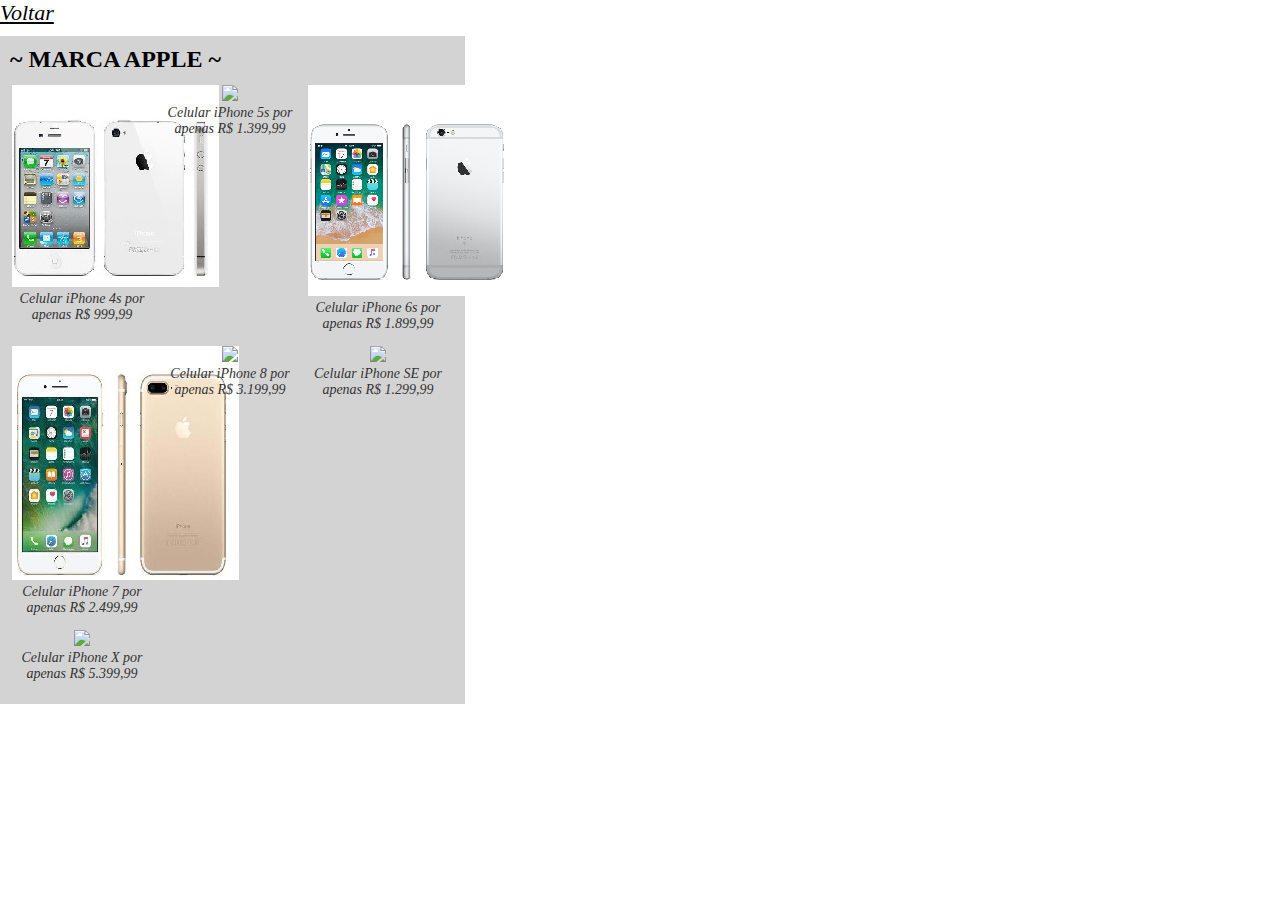
==== apple.html @ 932e18b1 "Add files via upload" ====
<!DOCTYPE html>
<html>
<head>
	<title>Marca Apple</title>
	<link rel="stylesheet" href="css/estilo.css"/>
</head>
<body>
	<nav class="voltar">
		<a href="index.html"> Voltar</a>
	</nav>

	<div class="container paineis">
        <section class="painel vendas">
            <h2>~ Marca Apple ~</h2>
            <ol>
            <!--primeiro produtos-->
                <li>
                <a href="apple.html">
                    <figure>
                    <img src="img/apple/iphone 4s.png">
                        <figcaption>Celular iPhone 4s por apenas R$ 999,99</figcaption>
                    </figure>
                    </a>
                </li>
                
                <li>
                <a href="apple.html">
                    <figure>
                    <img src="img/apple/iphone 5s.png">
                        <figcaption>Celular iPhone 5s por apenas R$ 1.399,99</figcaption>
                    </figure>
                    </a>
                </li>
                
                <li>
                <a href="apple.html">
                    <figure>
                    <img src="img/apple/iphone 6s.png">
                        <figcaption>Celular iPhone 6s por apenas R$ 1.899,99</figcaption>
                    </figure>
                    </a>
                </li>
                
                <li>
                <a href="apple.html">
                    <figure>
                    <img src="img/apple/iphone 7.png">
                        <figcaption>Celular iPhone 7 por apenas R$ 2.499,99</figcaption>
                    </figure>
                    </a>
                </li>
                
                <li>
                <a href="apple.html">
                    <figure>
                    <img src="img/apple/iphone 8.png">
                        <figcaption>Celular iPhone 8 por apenas R$ 3.199,99</figcaption>
                    </figure>
                    </a>
                </li>
                
                <li>
                <a href="apple.html">
                    <figure>
                    <img src="img/apple/iphone se.png">
                        <figcaption>Celular iPhone SE por apenas R$ 1.299,99</figcaption>
                    </figure>
                    </a>
                </li>

                <li>
                <a href="apple.html">
                    <figure>
                    <img src="img/apple/iphone x.png">
                        <figcaption>Celular iPhone X por apenas R$ 5.399,99</figcaption>
                    </figure>
                    </a>
                </li>
                
            </ol>
            </section>            
            
        </div>
</body>
</html>
---- css/estilo.css ----
html, body, div, span, applet, object, iframe,
h1, h2, h3, h4, h5, h6, p, blockquote, pre,
a, abbr, acronym, address, big, cite, code,
del, dfn, em, img, ins, kbd, q, s, samp,
small, strike, strong, sub, sup, tt, var,
b, u, i, center,
dl, dt, dd, ol, ul, li,
fieldset, form, label, legend,
table, caption, tbody, tfoot, thead, tr, th, td,
article, aside, canvas, details, embed, 
figure, figcaption, footer, header, hgroup, 
menu, nav, output, ruby, section, summary,
time, mark, audio, video {
	margin: 0;
	padding: 0;
	border: 0;
	font-size: 100%;
	font: inherit;
	vertical-align: baseline;
}
.body{
	font-family: Helvetica Neue, Helvetica, Arial, sans-serif;
}

.opcoes-celulares a:hover{
    color: red;
}
.opcoes-celulares a:active{
    color: red;
}
.opcoes-celulares tr,td, a{
    color: black;
    font-size: 22px;
    font-style: italic;
    font-feature-settings: normal;
    text-align: center;
    padding-top:  center;
    
}
.painel{
    margin: 10px 0;
    padding: 10px;
    width: 445px;
}
.vendas{
    float: left;
        background-color: #D3D3D3;
}
.mais-vendido{
    float: right;
        background-color: #dcdcf5;
}

.painel li{
    display: inline-block;
    vertical-align: top;
    width: 140px;
    
    margin: 2px;
    padding-bottom: 10px;
}

.painel h2{
    font-size: 24px;
    font-weight: bold;
    text-transform: uppercase;
    
    margin-bottom: 10px;
}

.painel a{
    color: #333;
    font-size: 14px;
    text-align: center;
    text-decoration: none;
}
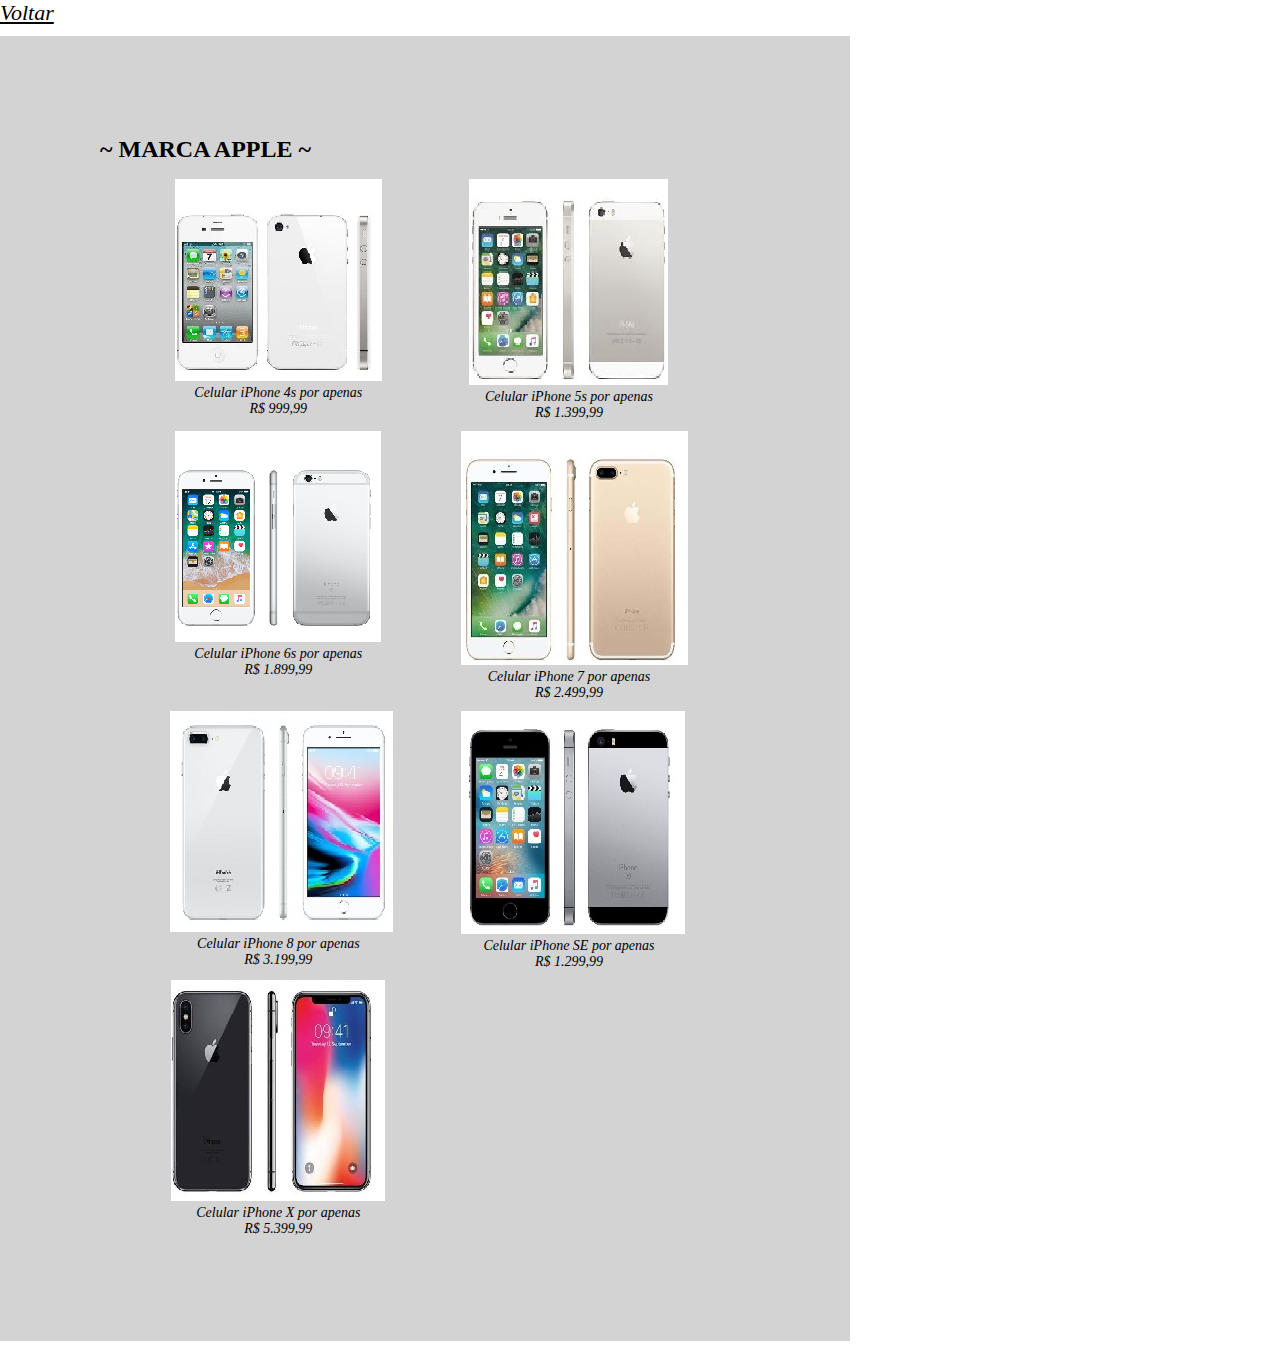
==== commit b76f58cd: "Add files via upload" ====
--- a/apple.html
+++ b/apple.html
@@ -18,7 +18,7 @@
                 <a href="apple.html">
                     <figure>
                     <img src="img/apple/iphone 4s.png">
-                        <figcaption>Celular iPhone 4s por apenas R$ 999,99</figcaption>
+                        <figcaption>Celular iPhone 4s por apenas<br> R$ 999,99</figcaption>
                     </figure>
                     </a>
                 </li>
@@ -27,7 +27,7 @@
                 <a href="apple.html">
                     <figure>
                     <img src="img/apple/iphone 5s.png">
-                        <figcaption>Celular iPhone 5s por apenas R$ 1.399,99</figcaption>
+                        <figcaption>Celular iPhone 5s por apenas<br> R$ 1.399,99</figcaption>
                     </figure>
                     </a>
                 </li>
@@ -36,7 +36,7 @@
                 <a href="apple.html">
                     <figure>
                     <img src="img/apple/iphone 6s.png">
-                        <figcaption>Celular iPhone 6s por apenas R$ 1.899,99</figcaption>
+                        <figcaption>Celular iPhone 6s por apenas<br> R$ 1.899,99</figcaption>
                     </figure>
                     </a>
                 </li>
@@ -45,7 +45,7 @@
                 <a href="apple.html">
                     <figure>
                     <img src="img/apple/iphone 7.png">
-                        <figcaption>Celular iPhone 7 por apenas R$ 2.499,99</figcaption>
+                        <figcaption>Celular iPhone 7 por apenas<br> R$ 2.499,99</figcaption>
                     </figure>
                     </a>
                 </li>
@@ -54,7 +54,7 @@
                 <a href="apple.html">
                     <figure>
                     <img src="img/apple/iphone 8.png">
-                        <figcaption>Celular iPhone 8 por apenas R$ 3.199,99</figcaption>
+                        <figcaption>Celular iPhone 8 por apenas <br>R$ 3.199,99</figcaption>
                     </figure>
                     </a>
                 </li>
@@ -63,7 +63,7 @@
                 <a href="apple.html">
                     <figure>
                     <img src="img/apple/iphone se.png">
-                        <figcaption>Celular iPhone SE por apenas R$ 1.299,99</figcaption>
+                        <figcaption>Celular iPhone SE por apenas <br>R$ 1.299,99</figcaption>
                     </figure>
                     </a>
                 </li>
@@ -72,7 +72,7 @@
                 <a href="apple.html">
                     <figure>
                     <img src="img/apple/iphone x.png">
-                        <figcaption>Celular iPhone X por apenas R$ 5.399,99</figcaption>
+                        <figcaption>Celular iPhone X por apenas <br>R$ 5.399,99</figcaption>
                     </figure>
                     </a>
                 </li>
--- a/css/estilo.css
+++ b/css/estilo.css
@@ -39,8 +39,17 @@
 }
 .painel{
     margin: 10px 0;
-    padding: 10px;
-    width: 445px;
+
+    padding: 100px;
+    padding-right: 100px;
+    padding-left: 100px;    
+    width: 650px;
+background-color: #D3D3D3;
+}
+.painel:after{
+    content: "";
+    display: table;
+    clear: both;
 }
 .vendas{
     float: left;
@@ -54,22 +63,27 @@
 .painel li{
     display: inline-block;
     vertical-align: top;
-    width: 140px;
-    
-    margin: 2px;
-    padding-bottom: 10px;
+    width: 100px;
+    background-color: #D3D3D3;
+    margin: 4px;
+    padding-top: 2px;
+    padding-left: 66px;
+text-align: center;
+    float: left;
+    width: 33.33%;
+   
 }
 
 .painel h2{
     font-size: 24px;
     font-weight: bold;
     text-transform: uppercase;
-    
+    background-color: #D3D3D3;
     margin-bottom: 10px;
 }
 
 .painel a{
-    color: #333;
+    background-color: #D3D3D3;
     font-size: 14px;
     text-align: center;
     text-decoration: none;
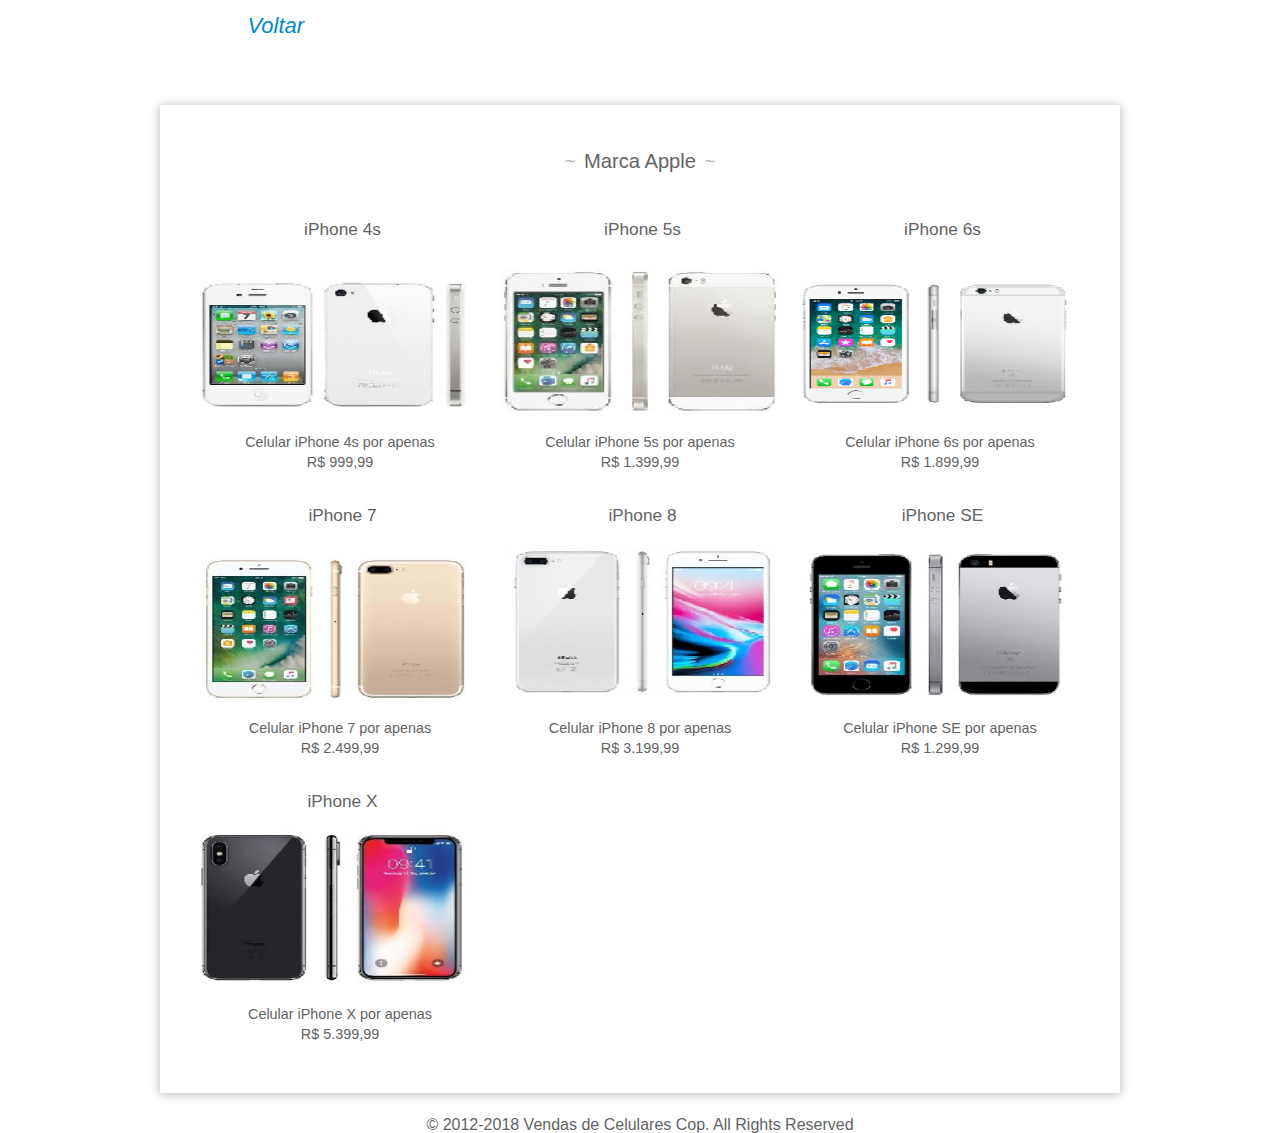
==== commit daf002fb: "Add files via upload" ====
--- a/apple.html
+++ b/apple.html
@@ -5,81 +5,76 @@
 	<link rel="stylesheet" href="css/estilo.css"/>
 </head>
 <body>
-	<nav class="voltar">
-		<a href="index.html"> Voltar</a>
-	</nav>
-
-	<div class="container paineis">
-        <section class="painel vendas">
-            <h2>~ Marca Apple ~</h2>
-            <ol>
-            <!--primeiro produtos-->
-                <li>
-                <a href="apple.html">
-                    <figure>
-                    <img src="img/apple/iphone 4s.png">
-                        <figcaption>Celular iPhone 4s por apenas<br> R$ 999,99</figcaption>
-                    </figure>
-                    </a>
-                </li>
+<div id="container">		
+		<header>			
+			<div id="logo">
+				<h1>Apple</h1>
+			</div>			
+				<a href="index.html" title="Página Inicial">
+				    Voltar
+				</a>
+		</header>
+		<div>
+            <section id="page-text">
+				<h1>Marca Apple</h1>
                 
-                <li>
-                <a href="apple.html">
-                    <figure>
-                    <img src="img/apple/iphone 5s.png">
-                        <figcaption>Celular iPhone 5s por apenas<br> R$ 1.399,99</figcaption>
-                    </figure>
-                    </a>
-                </li>
+				 <section id="cel1">
+                <h1>iPhone 4s</h1>
+                <p><img src="img/apple/iphone%204s.png"></p> 
+                     <p>Celular iPhone 4s por apenas<br> <b>R$</b> 999,99</p>
+                    <div style="clear: both;"></div>                 
+                </section>
                 
-                <li>
-                <a href="apple.html">
-                    <figure>
-                    <img src="img/apple/iphone 6s.png">
-                        <figcaption>Celular iPhone 6s por apenas<br> R$ 1.899,99</figcaption>
-                    </figure>
-                    </a>
-                </li>
+                 <section id="cel2">
+                <h1>iPhone 5s</h1>
+                <p><img src="img/apple/iphone%205s.png"></p> 
+                     <p>Celular iPhone 5s por apenas<br> <b>R$</b> 1.399,99</p>
+                    <div style="clear: both;"></div>
+                </section>
                 
-                <li>
-                <a href="apple.html">
-                    <figure>
-                    <img src="img/apple/iphone 7.png">
-                        <figcaption>Celular iPhone 7 por apenas<br> R$ 2.499,99</figcaption>
-                    </figure>
-                    </a>
-                </li>
+                 <section id="cel3">
+                <h1>iPhone 6s</h1>
+                <p><img src="img/apple/iphone%206s.png"></p> 
+                     <p>Celular iPhone 6s por apenas<br> <b>R$</b> 1.899,99</p>
+                    <div style="clear: both;"></div>
+                </section>
                 
-                <li>
-                <a href="apple.html">
-                    <figure>
-                    <img src="img/apple/iphone 8.png">
-                        <figcaption>Celular iPhone 8 por apenas <br>R$ 3.199,99</figcaption>
-                    </figure>
-                    </a>
-                </li>
+           
+                <section id="cel4">
+                <h1>iPhone 7</h1>
+                <p><img src="img/apple/iphone%207.png"></p> 
+                    <p>Celular iPhone 7 por apenas<br> <b>R$</b> 2.499,99</p>
+                    <div style="clear: both;"></div>
+                </section>
                 
-                <li>
-                <a href="apple.html">
-                    <figure>
-                    <img src="img/apple/iphone se.png">
-                        <figcaption>Celular iPhone SE por apenas <br>R$ 1.299,99</figcaption>
-                    </figure>
-                    </a>
-                </li>
-
-                <li>
-                <a href="apple.html">
-                    <figure>
-                    <img src="img/apple/iphone x.png">
-                        <figcaption>Celular iPhone X por apenas <br>R$ 5.399,99</figcaption>
-                    </figure>
-                    </a>
-                </li>
+                 <section id="cel5">
+                <h1>iPhone 8</h1>
+                <p><img src="img/apple/iphone%208.png"></p> 
+                     <p>Celular iPhone 8 por apenas<br> <b>R$</b> 3.199,99</p>
+                    <div style="clear: both;"></div>
+                </section>
                 
-            </ol>
-            </section>            
-            
-        </div>
+                 <section id="cel6">
+                <h1>iPhone SE</h1>
+                <p><img src="img/apple/iphone%20se.png"></p> 
+                     <p>Celular iPhone SE por apenas<br> <b>R$</b> 1.299,99</p>
+                    <div style="clear: both;"></div>
+                </section>
+                
+                 <section id="cel7">
+                <h1>iPhone X</h1>
+                <p><img src="img/apple/iphone%20x.png"></p> 
+                <p>Celular iPhone X por apenas<br> <b>R$</b> 5.399,99</p>
+                    <div style="clear: both;"></div>
+                </section>
+                
+			</section>
+		</div>
+    <div class="footer">
+		<footer>
+			<small>&copy; 2012-2018 Vendas de Celulares Cop. All Rights Reserved</small>
+		</footer>
+    </div>
+	</div>
 </body>
 </html>--- a/css/estilo.css
+++ b/css/estilo.css
@@ -46,45 +46,326 @@
     width: 650px;
 background-color: #D3D3D3;
 }
-.painel:after{
-    content: "";
-    display: table;
-    clear: both;
-}
-.vendas{
-    float: left;
-        background-color: #D3D3D3;
-}
-.mais-vendido{
-    float: right;
-        background-color: #dcdcf5;
-}
-
-.painel li{
-    display: inline-block;
-    vertical-align: top;
-    width: 100px;
-    background-color: #D3D3D3;
-    margin: 4px;
-    padding-top: 2px;
-    padding-left: 66px;
-text-align: center;
-    float: left;
-    width: 33.33%;
+
+
+
+article, aside, details, figcaption, figure, 
+footer, header, hgroup, menu, nav, section {
+	display: block;
+}
+body {
+	line-height: 1;
+}
+ol, ul {
+	list-style: none;
+}
+blockquote, q {
+	quotes: none;
+}
+blockquote:before, blockquote:after,
+q:before, q:after {
+	content: '';
+	content: none;
+}
+table {
+	border-collapse: collapse;
+	border-spacing: 0;
+}
+
+body {
+	background: white;
+	color: #636363;
+	padding-top: 15px;
+	font-family: Helvetica Neue, Helvetica, Arial, sans-serif;
+}
+
+a {
+	color: #08C;
+	text-decoration: none;
+}
+
+a:hover,
+a:focus {
+	text-decoration: underline;
+}
+
+#container {
+	width: 960px;
+	margin: 0 auto;
+	padding: 0 15px;
+}
+
+/* Header */
+#container > header {
+	padding: 0 0.8em;
+	height: 90px;
+}
+
+header div#logo {
+	float: left;
+	color: white;
+	padding-top: 0.9em;
+	font-size: 2em;
+	font-style: italic;
+	font-family: Georgia;
+}
+
+header nav {
+	float: right;
+}
+
+header nav ul {
+	margin: 0;
+	padding: 0;
+	float: right;
+}
+
+header nav ul li {
+	float: left;
+	padding: 2.5em 0 2.5em 2em;
+}
+
+header nav ul li a,
+header nav ul li a:visited {
+	font-size: 0.9em;
+	text-decoration: none;
+	color: white;;
+}
+
+header nav ul li a.active,
+header nav ul li a:focus,
+header nav ul li a:hover {
+	color: green;
+}
+
+
+
+
+section#page-text {
+	padding: 30px;
+	font-size: 0.9em;
+	background: white;
+	box-shadow: 0 1px 10px rgba(0,0,0,0.3);
+	-webkit-box-shadow: 0 1px 10px rgba(0,0,0,0.3);
+	-moz-box-shadow: 0 1px 10px rgba(0,0,0,0.3);
+	-o-box-shadow: 0 1px 10px rgba(0,0,0,0.3);
+	border-bottom: 1px solid white;
+	text-align: center;
+}
+
+section#page-text:before, section#page-text:after { content: ""; display: table; }
+section#page-text:after { clear: both; }
+section#page-text { *zoom: 1; }
+
+#container > div:before, #container > div:after { content: ""; display: table; }
+#container > div:after { clear: both; }
+#container > div { *zoom: 1; }
+
+section#page-text > h1 {
+	text-align: center;
+	font-size: 1.4em;
+	margin: 0.8em 0 1.6em;
+}
+
+section#page-text section h1 {
+	font-size: 1.2em;
+	margin: 1em 0 1em 5px;
+	text-align: left;
+}
+
+section#page-text article {
+	padding: 1.5em 0;
+	border-top: 1px dotted #DDD;
+}
+
+section#page-text article header {
+	padding: 0;
+}
+
+section#page-text article header p {
+	font-size: 0.8em;
+}
+
+section#page-text article h1 {
+	text-align: left;
+	font-weight: 500;
+	font-size: 1.2em;
+}
+
+section#page-text > h1:before,
+section#page-text > h1:after {
+	content: '~';
+	padding: 0 0.4em;
+	color: #BABABA;
+}
+
+section#cel1,
+section#cel2,
+section#cel3,
+section#cel4,
+section#cel5,
+section#cel6,
+section#cel7{
+	width: 300px;
+	float: left;
+	padding-bottom: 1.2em;
+}
+
+section#cel1 h2,
+section#cel2 h2,
+section#cel3 h2,
+section#cel4 h2,
+section#cel5 h2,
+section#cel6 h2,
+section#cel7 h2{
+	margin-top: 1em;
+}
+
+section#cel1 h1,
+section#cel2 h1,
+section#cel3 h1,
+section#cel4 h1,
+section#cel5 h1,
+section#cel6 h1,
+section#cel7 h1{
+	text-align: center !important;
+}
+
+section#cel1 p,
+section#cel2 p,
+section#cel3 p,
+section#cel4 p,
+section#cel5 p,
+section#cel6 p,
+section#cel7 p{
+	text-align: center !important;
+}
+
+
+section#cel1 img,
+section#cel2 img,
+section#cel3 img,
+section#cel4 img,
+section#cel5 img,
+section#cel6 img,
+section#cel7 img{
+	width: 280px;
+	height: 160px;
+	background: #BABABA;
+}
+
+#menu-tables {
+	float: left;
+	width: 70%;
+}
+
+#menu-images {
+	float: right;
+	width: 240px;
+	margin-left: 30px;
+}
+
+#menu-images figure {
+	margin-bottom: 2em;
+}
+
+#menu-images figcaption {
+	font-family: Georgia, serif;
+	margin-top: 0.5em;
+	font-style: italic;
+}
+
+#menu-images img {
+	max-width: 100%;
+}
+
+
+
+table caption {
+	text-align: left;
+	padding-left: 5px;
+	margin-bottom: 1em;
+}
+section#page-text dl {
+	margin: 0;
+	padding: 0;
+}
+
+section#page-text dt {
+	padding-top: 1em;
+	font-size: 0.9em;
+}
+
+section#page-text dd {
+	padding: 0.3em 0;
+}
+section#home-text {
+	float: left;
+	width: 542px;
+	padding: 15px;
+	font-size: 0.9em;
+	background: white;
+	box-shadow: 0 1px 10px rgba(0,0,0,0.3);
+	-webkit-box-shadow: 0 1px 10px rgba(0,0,0,0.3);
+	-moz-box-shadow: 0 1px 10px rgba(0,0,0,0.3);
+	-o-box-shadow: 0 1px 10px rgba(0,0,0,0.3);
+	border-bottom: 1px solid white;
+}
+
+section#home-text h1 {
+	font-weight: bold;
+	margin-bottom: 0.8em;
+}
+
+section#home-text p,
+section#page-text p {
+	line-height: 1.4em;
+	margin: 0.8em 0 0;
+	text-align: justify;
+}
+section#cel1.nearest,
+section#cel2.nearest,
+section#cel3.nearest,
+section#cel4.nearest,
+section#cel5.nearest,
+section#cel6.nearest,
+section#cel7.nearest{
+	width: 298px;
+	background-color: #FCF8E3;
+	border: 1px solid #FBEED5;
+	-webkit-border-radius: 4px;
+	-moz-border-radius: 4px;
+	border-radius: 4px;
+}
+.clearfix:before, .clearfix:after { content: ""; display: table; }
+.clearfix:after { clear: both; }
+.clearfix { *zoom: 1; 
+}
+
+
+.pesquisas > imagem {
+    display: flex;
    
 }
-
-.painel h2{
-    font-size: 24px;
-    font-weight: bold;
-    text-transform: uppercase;
-    background-color: #D3D3D3;
-    margin-bottom: 10px;
-}
-
-.painel a{
-    background-color: #D3D3D3;
-    font-size: 14px;
+.pesquisas{
+    padding-top: 1px;
+    padding-right: 10px;
+    text-align: right;
+     
+}
+.imagem{
     text-align: center;
-    text-decoration: none;
+    margin-top: 0px;
+    padding-top: 0px;
+}
+.form{
+    margin-right: 25px;
+}
+.button{
+    margin-left: -4px;
+    background-color: RED;
+}
+.footer{
+ text-align: center;
+    padding-top: 24px;
 }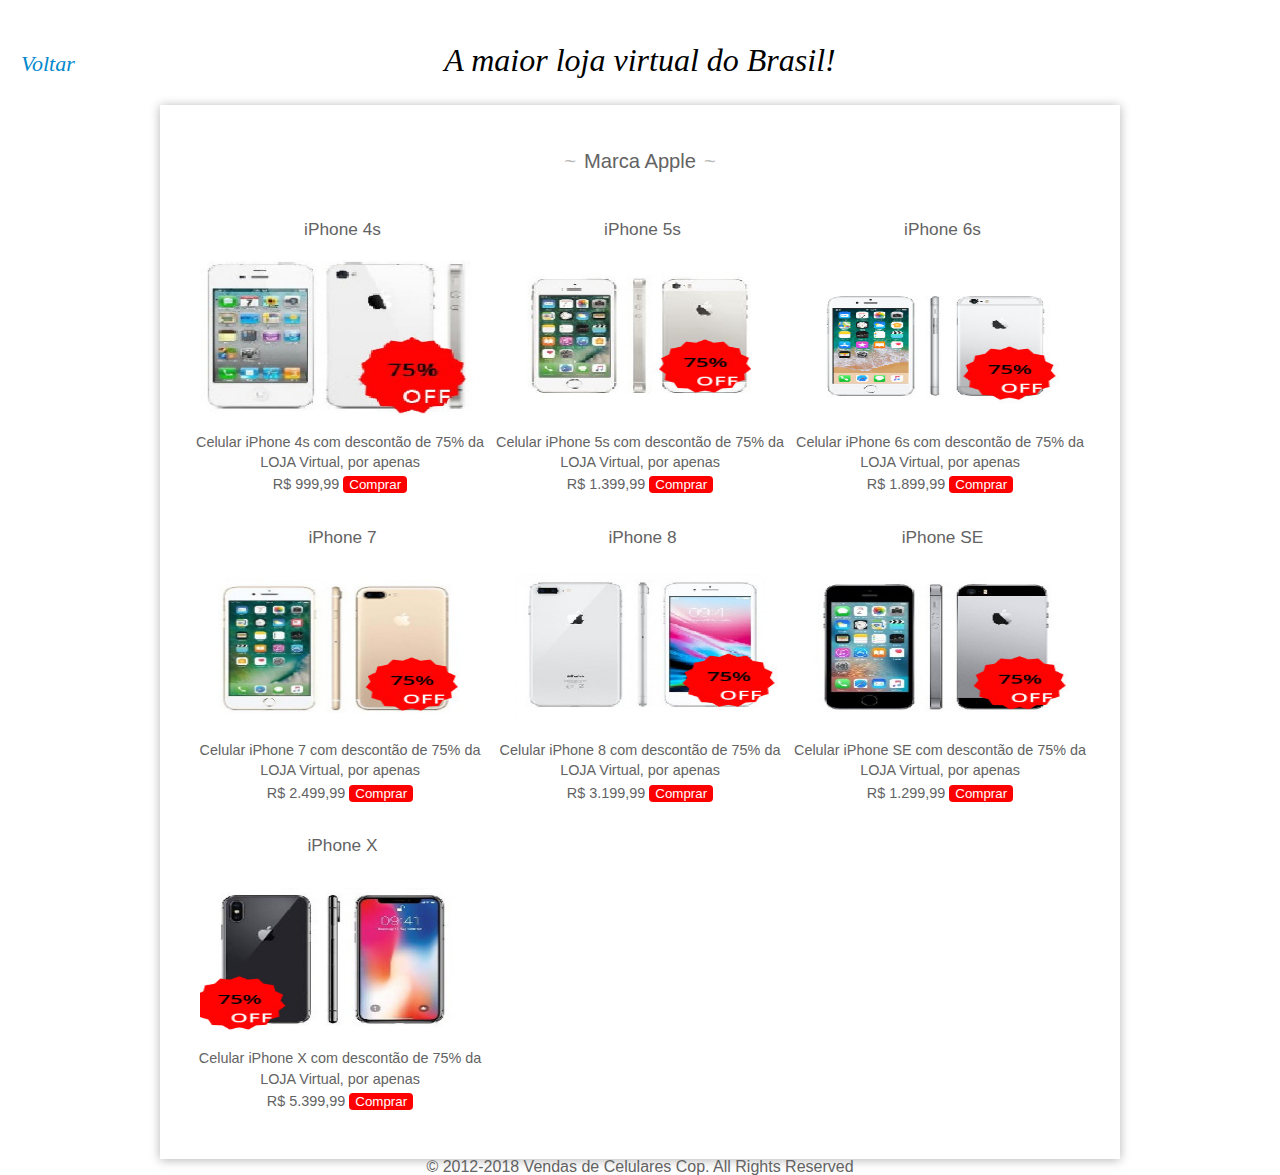
==== commit 5a0262e1: "Add files via upload" ====
--- a/apple.html
+++ b/apple.html
@@ -3,73 +3,112 @@
 <head>
 	<title>Marca Apple</title>
 	<link rel="stylesheet" href="css/estilo.css"/>
+    
+    <script>
+function funcao1(){
+alert("Conclua o pedido!");
+}
+</script>
+    <style>
+        input{
+            border: 0;
+            border-radius: 4px;
+            background: red;
+            cursor: pointer;
+            color: white;
+        }
+        input:hover{
+            background: black;
+        }
+        ipunt:active{
+            position: relative;
+            top: 5px;
+            box-shadow: inset 1px 1px 10px 1px blue;
+        }
+    </style>
+    
 </head>
 <body>
-<div id="container">		
+      
+   
+    <div class="retorna">
+    <a href="index.html" title="Página Inicial">Voltar</a>
+    </div>
+    
+<div id="container">	
+
 		<header>			
 			<div id="logo">
-				<h1>Apple</h1>
+				<h1>A maior loja virtual do Brasil!</h1>
 			</div>			
-				<a href="index.html" title="Página Inicial">
-				    Voltar
-				</a>
+				
 		</header>
+    
 		<div>
+             
             <section id="page-text">
 				<h1>Marca Apple</h1>
                 
 				 <section id="cel1">
                 <h1>iPhone 4s</h1>
-                <p><img src="img/apple/iphone%204s.png"></p> 
-                     <p>Celular iPhone 4s por apenas<br> <b>R$</b> 999,99</p>
+                <p><img src="img/apple/iphone%204s.jpg"></p> 
+                     <p>Celular iPhone 4s com descontão de 75% da LOJA Virtual, por apenas<br> <b>R$</b> 999,99 <a href="cadastro.html"><input type="button" onclick="funcao1()" value="Comprar" /></a></p>
                     <div style="clear: both;"></div>                 
                 </section>
                 
                  <section id="cel2">
                 <h1>iPhone 5s</h1>
-                <p><img src="img/apple/iphone%205s.png"></p> 
-                     <p>Celular iPhone 5s por apenas<br> <b>R$</b> 1.399,99</p>
+                <p><img src="img/apple/iphone%205s.jpg"></p> 
+                     <p>Celular iPhone 5s com descontão de 75% da LOJA Virtual, por apenas<br> <b>R$</b> 1.399,99 
+                         <a href="cadastro.html"><input type="button" onclick="funcao1()" value="Comprar" /></a>  </p>
+                   
                     <div style="clear: both;"></div>
-                </section>
-                
+                     
+                </section>              
                  <section id="cel3">
                 <h1>iPhone 6s</h1>
-                <p><img src="img/apple/iphone%206s.png"></p> 
-                     <p>Celular iPhone 6s por apenas<br> <b>R$</b> 1.899,99</p>
+                <p><img src="img/apple/iphone%206s.jpg"></p> 
+                     <p>Celular iPhone 6s com descontão de 75% da LOJA Virtual, por apenas<br> <b>R$</b> 1.899,99
+                     <a href="cadastro.html"><input type="button" onclick="funcao1()" value="Comprar" />
+                         </a></p>
                     <div style="clear: both;"></div>
                 </section>
                 
            
                 <section id="cel4">
                 <h1>iPhone 7</h1>
-                <p><img src="img/apple/iphone%207.png"></p> 
-                    <p>Celular iPhone 7 por apenas<br> <b>R$</b> 2.499,99</p>
+                <p><img src="img/apple/iphone%207.jpg"></p> 
+                    <p>Celular iPhone 7 com descontão de 75% da LOJA Virtual, por apenas<br> <b>R$</b> 2.499,99
+                        <a href="cadastro.html"><input type="button" onclick="funcao1()" value="Comprar" /></a></p>
                     <div style="clear: both;"></div>
                 </section>
                 
                  <section id="cel5">
                 <h1>iPhone 8</h1>
-                <p><img src="img/apple/iphone%208.png"></p> 
-                     <p>Celular iPhone 8 por apenas<br> <b>R$</b> 3.199,99</p>
+                <p><img src="img/apple/iphone%208.jpg"></p> 
+                     <p>Celular iPhone 8 com descontão de 75% da LOJA Virtual, por apenas<br> <b>R$</b> 3.199,99
+                         <a href="cadastro.html"><input type="button" onclick="funcao1()" value="Comprar" /></a></p>
                     <div style="clear: both;"></div>
                 </section>
                 
                  <section id="cel6">
                 <h1>iPhone SE</h1>
-                <p><img src="img/apple/iphone%20se.png"></p> 
-                     <p>Celular iPhone SE por apenas<br> <b>R$</b> 1.299,99</p>
+                <p><img src="img/apple/iphone%20se.jpg"></p> 
+                     <p>Celular iPhone SE com descontão de 75% da LOJA Virtual, por apenas<br> <b>R$</b> 1.299,99
+                         <a href="cadastro.html"><input type="button" onclick="funcao1()" value="Comprar" /></a></p>
                     <div style="clear: both;"></div>
                 </section>
                 
                  <section id="cel7">
                 <h1>iPhone X</h1>
-                <p><img src="img/apple/iphone%20x.png"></p> 
-                <p>Celular iPhone X por apenas<br> <b>R$</b> 5.399,99</p>
+                <p><img src="img/apple/iphone%20x.jpg"></p> 
+                <p>Celular iPhone X com descontão de 75% da LOJA Virtual, por apenas<br> <b>R$</b> 5.399,99
+                    <a href="cadastro.html"><input type="button" onclick="funcao1()" value="Comprar" /></a></p>
                     <div style="clear: both;"></div>
-                </section>
-                
-			</section>
+                </section>                
+			</section>            
 		</div>
+   
     <div class="footer">
 		<footer>
 			<small>&copy; 2012-2018 Vendas de Celulares Cop. All Rights Reserved</small>
--- a/css/estilo.css
+++ b/css/estilo.css
@@ -102,8 +102,9 @@
 }
 
 header div#logo {
-	float: left;
-	color: white;
+	
+	text-align: center; 
+	color: black;
 	padding-top: 0.9em;
 	font-size: 2em;
 	font-style: italic;
@@ -343,12 +344,9 @@
 }
 
 
-.pesquisas > imagem {
-    display: flex;
-   
-}
+
 .pesquisas{
-    padding-top: 1px;
+    padding-top: 0px;
     padding-right: 10px;
     text-align: right;
      
@@ -356,7 +354,7 @@
 .imagem{
     text-align: center;
     margin-top: 0px;
-    padding-top: 0px;
+    padding-top: 2px;
 }
 .form{
     margin-right: 25px;
@@ -367,5 +365,41 @@
 }
 .footer{
  text-align: center;
-    padding-top: 24px;
-}+    padding-top: 0px;
+}
+.retorna{
+	float: left;
+	color: black;
+	padding-top: 0.9em;
+	padding-left: 21px;
+	font-size: 2em;
+	font-style: italic;
+	font-family: Georgia;
+}
+.contador{
+    text-align:right; 
+	color: black;
+    padding-right: 22px;    
+	font-size: 1px;
+	font-style: italic;
+	font-family: Georgia;
+    
+}
+.propaganda{
+
+}
+
+section#cel1 img:hover,
+section#cel2 img:hover,
+section#cel3 img:hover,
+section#cel4 img:hover,
+section#cel5 img:hover,
+section#cel6 img:hover,
+section#cel7 img:hover{
+  -webkit-transform: scale(1.1);
+  -moz-transform: scale(1.1);
+  -o-transform: scale(1.1);
+  -ms-transform: scale(1.1);
+  transform: scale(2.3);
+}
+
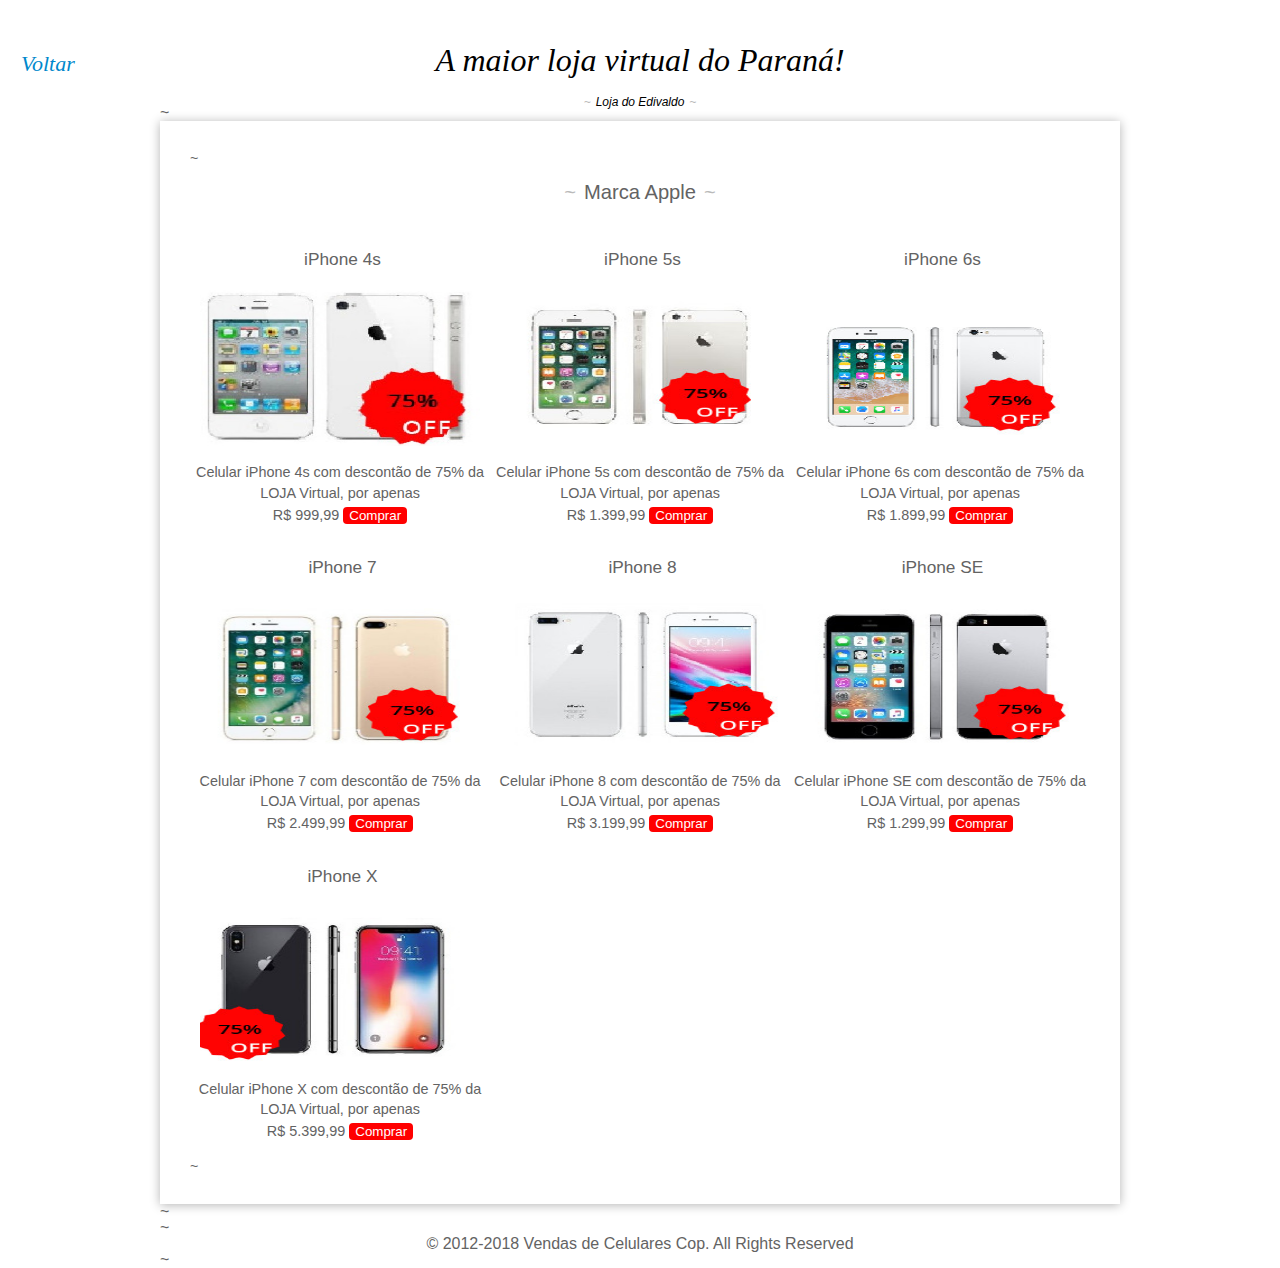
==== commit 30bf9bc0: "Add files via upload" ====
--- a/apple.html
+++ b/apple.html
@@ -29,6 +29,14 @@
     
 </head>
 <body>
+    
+    <div class="propaganda">
+        <script type="text/javascript">
+var bannersnack_embed = {"hash":"bcmet00qn","width":728,"height":90,"t":1529601432,"userId":37122951,"type":"html5"};
+</script>
+<script type="text/javascript" src="//cdn.bannersnack.com/iframe/embed.js"></script>
+    
+    </div>
       
    
     <div class="retorna">
@@ -39,7 +47,10 @@
 
 		<header>			
 			<div id="logo">
-				<h1>A maior loja virtual do Brasil!</h1>
+                <h1>A maior <b><i>loja virtual</i></b> do Paraná!</h1>
+                <section id="page-prop">
+                    <h1>Loja do <b>Edivaldo</b></h1>
+                </section>
 			</div>			
 				
 		</header>
@@ -52,6 +63,7 @@
 				 <section id="cel1">
                 <h1>iPhone 4s</h1>
                 <p><img src="img/apple/iphone%204s.jpg"></p> 
+                     
                      <p>Celular iPhone 4s com descontão de 75% da LOJA Virtual, por apenas<br> <b>R$</b> 999,99 <a href="cadastro.html"><input type="button" onclick="funcao1()" value="Comprar" /></a></p>
                     <div style="clear: both;"></div>                 
                 </section>
--- a/css/estilo.css
+++ b/css/estilo.css
@@ -108,7 +108,8 @@
 	padding-top: 0.9em;
 	font-size: 2em;
 	font-style: italic;
-	font-family: Georgia;
+    font-style: oblique;
+	font-family: Franklin Gothic Heavy Lefty Regular;
 }
 
 header nav {
@@ -154,13 +155,13 @@
 	text-align: center;
 }
 
-section#page-text:before, section#page-text:after { content: ""; display: table; }
+section#page-text:before, section#page-text:after { content: "~"; display: table; }
 section#page-text:after { clear: both; }
 section#page-text { *zoom: 1; }
 
-#container > div:before, #container > div:after { content: ""; display: table; }
+#container > div:before, #container > div:after { content: "~"; display: table; }
 #container > div:after { clear: both; }
-#container > div { *zoom: 1; }
+#container > div { *zoom: 2; }
 
 section#page-text > h1 {
 	text-align: center;
@@ -386,7 +387,7 @@
     
 }
 .propaganda{
-
+text-align: center;
 }
 
 section#cel1 img:hover,
@@ -403,3 +404,16 @@
   transform: scale(2.3);
 }
 
+section#page-prop >h1{
+    font-family: Arial;
+    font-size: 12px;
+    padding-top: 20px;
+}
+
+section#page-prop > h1:before,
+section#page-prop > h1:after {
+	content: '~';
+	padding: 0 0.4em;
+	color: #BABABA;
+    
+}